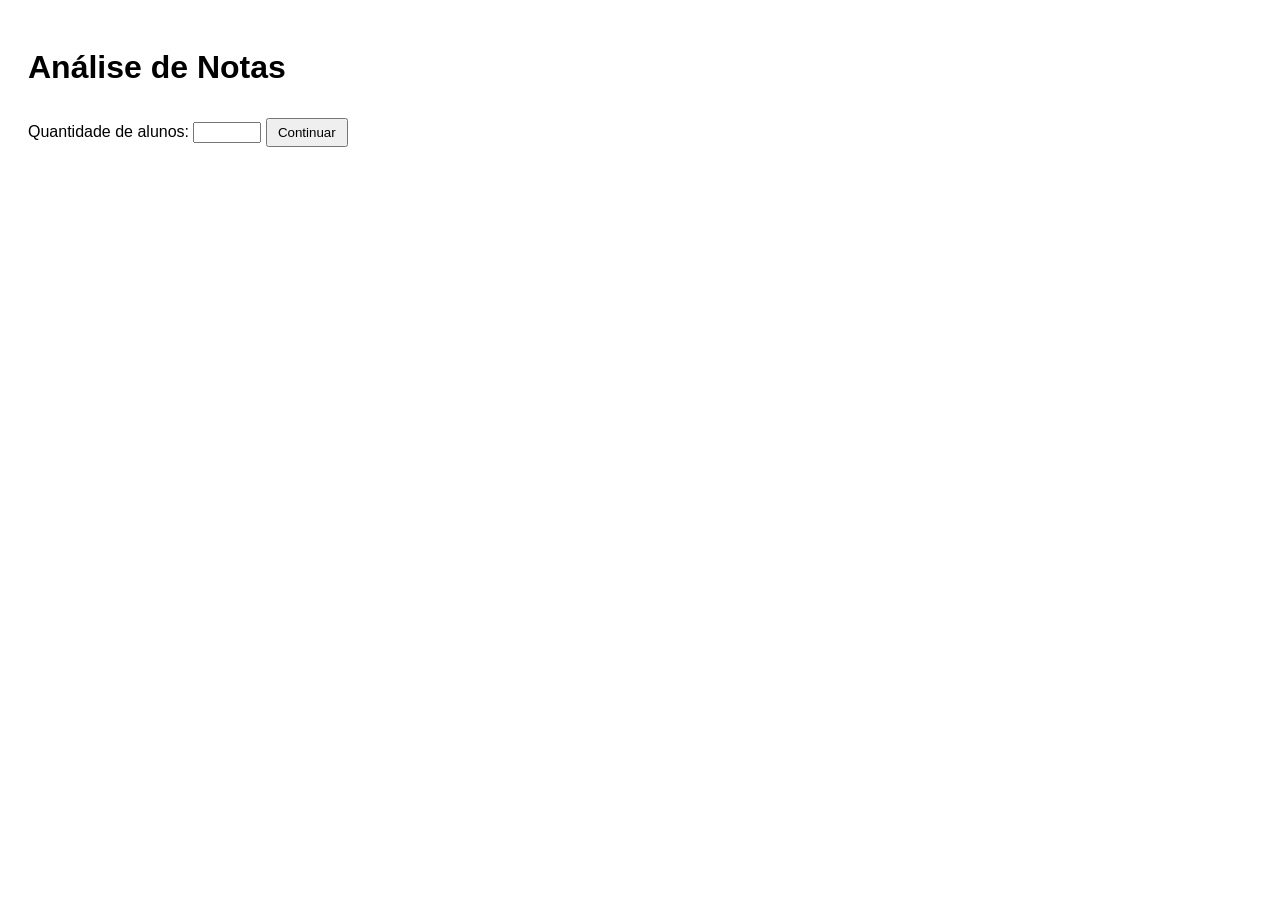
==== pacote-download/sistema.html @ c451654d "files of n3 activity" ====
<!DOCTYPE html>
<html lang="pt-BR">
<head>
    <meta charset="UTF-8">
    <title>Análise de Notas</title>
    <link rel="stylesheet" href="style.css">
</head>
<body>
    <h1>Análise de Notas</h1>
    <label>Quantidade de alunos:</label>
    <input type="number" id="quantidade">
    <button onclick="criarAlunos()">Continuar</button>
    <div id="alunos"></div>
    <div id="resultado"></div>
    <script src="sistema.js"></script>
</body>
</html>
---- pacote-download/style.css ----
body {
    font-family: sans-serif;
    padding: 20px;
}

input[type="number"] {
    width: 60px;
}
#alunos p, #alunos span {
    margin-right: 15px;
}

button {
    margin-top: 10px;
    padding: 5px 10px;
}
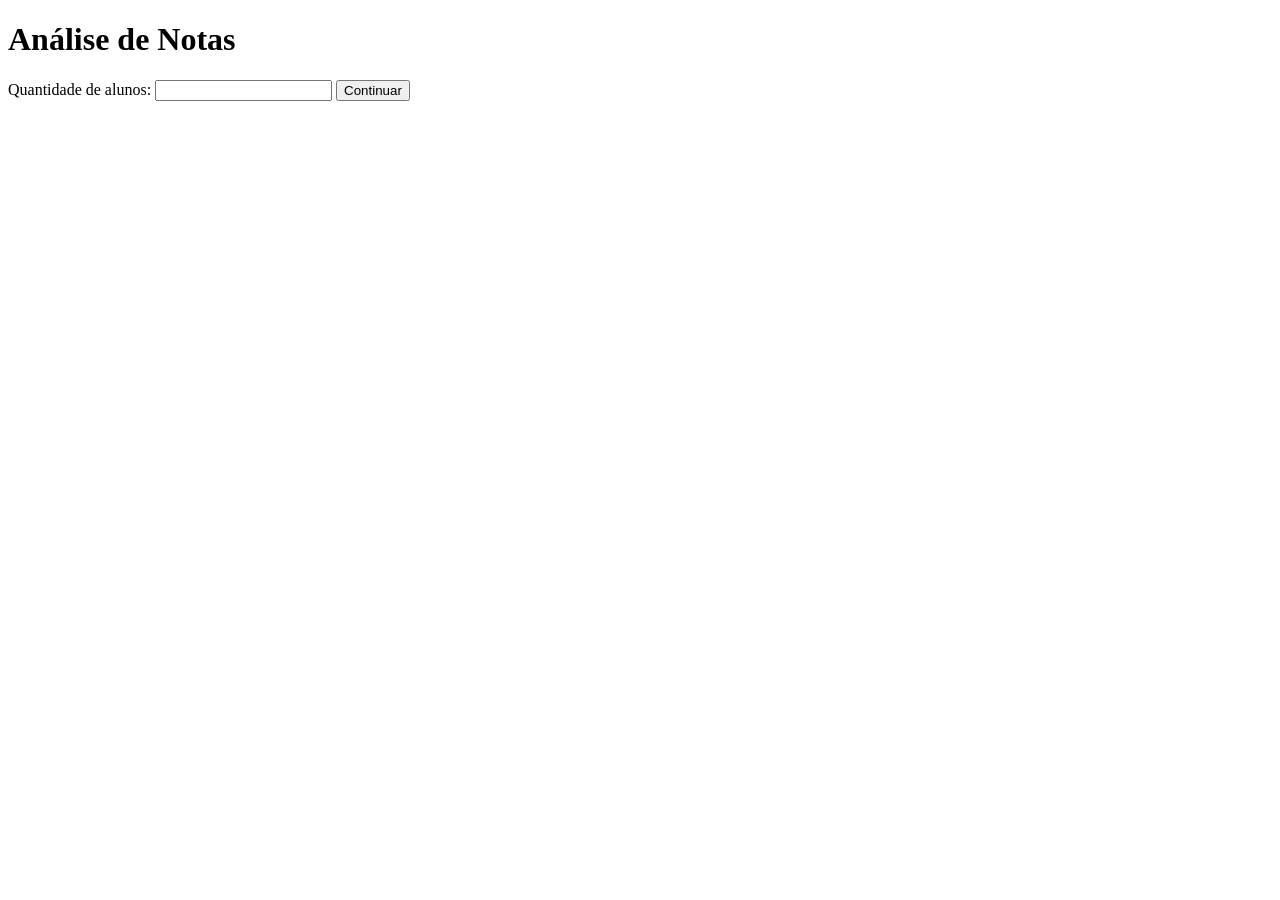
==== commit 9b0584d9: "revisando..." ====
--- a/pacote-download/sistema.html
+++ b/pacote-download/sistema.html
@@ -1,9 +1,7 @@
 <!DOCTYPE html>
 <html lang="pt-BR">
 <head>
-    <meta charset="UTF-8">
     <title>Análise de Notas</title>
-    <link rel="stylesheet" href="style.css">
 </head>
 <body>
     <h1>Análise de Notas</h1>
